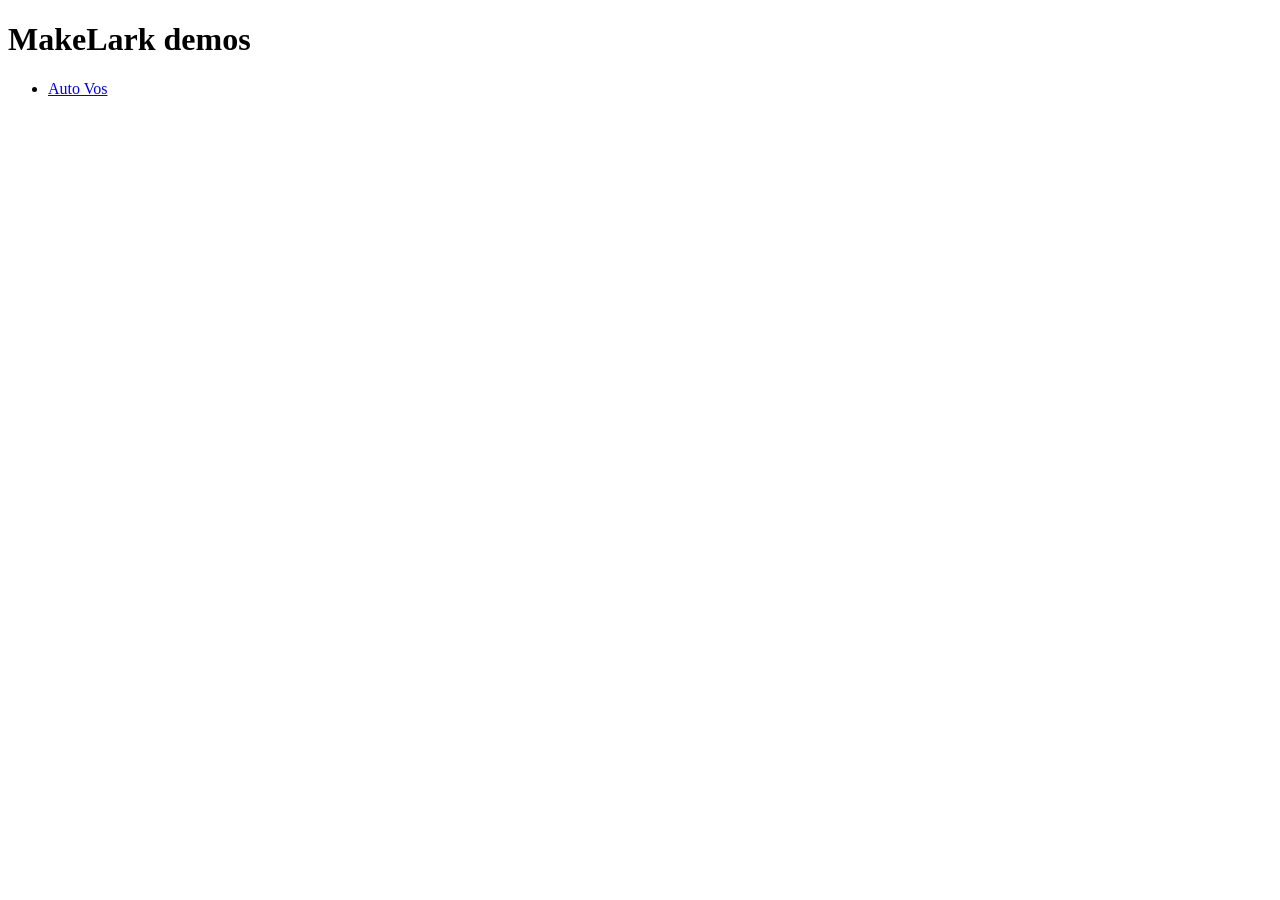
==== index.html @ 6aea6e67 "Simplify Pages publishing to main branch with no custom workflow" ====
<!doctype html>
<html lang="en">
<head>
  <meta charset="utf-8">
  <meta name="viewport" content="width=device-width, initial-scale=1">
  <meta name="robots" content="noindex,nofollow">
  <title>MakeLark demos</title>
</head>
<body>
  <main>
    <h1>MakeLark demos</h1>
    <ul><li><a href="auto-vos/">Auto Vos</a></li></ul>
  </main>
</body>
</html>
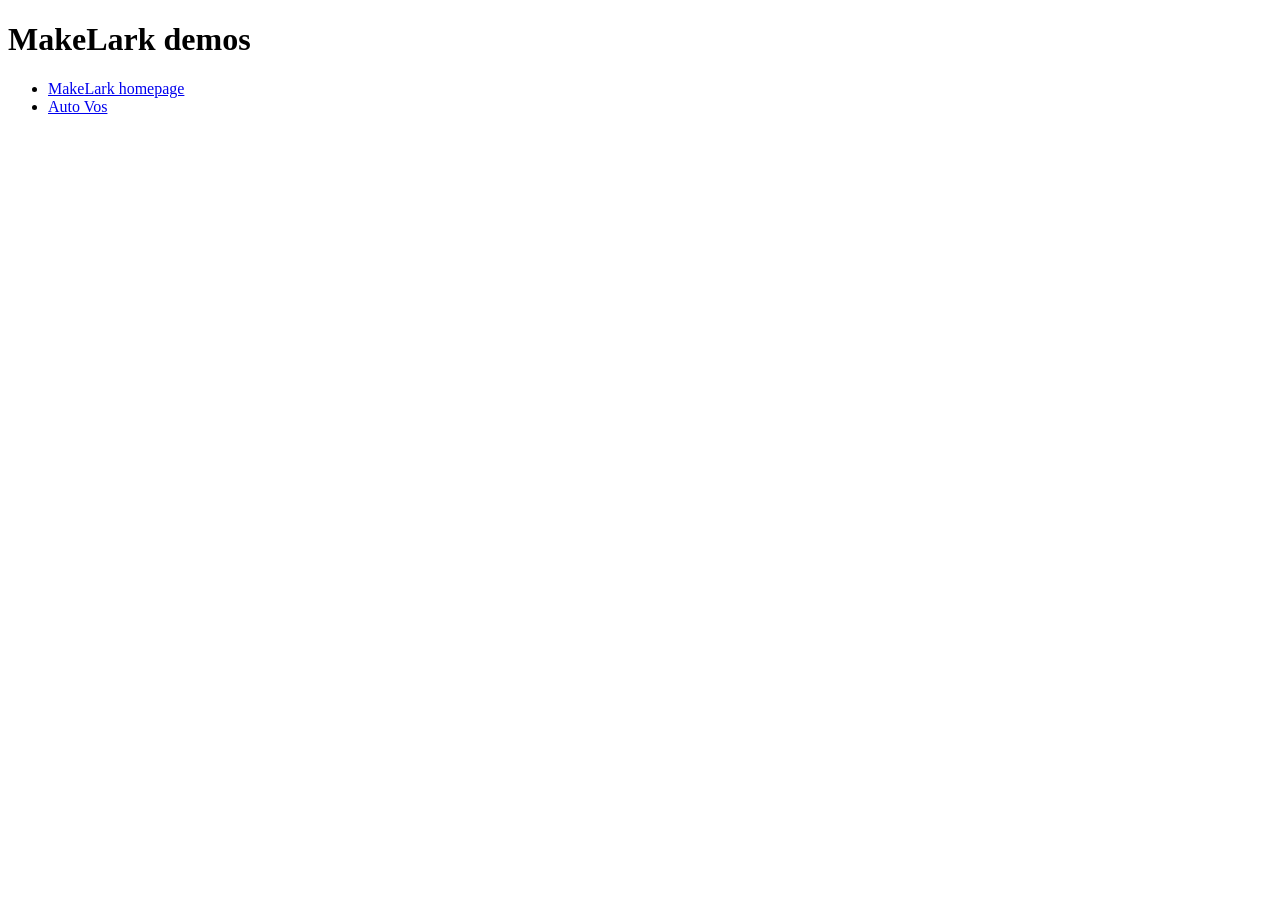
==== commit 2684da75: "Build MakeLark Studio homepage with interactive business examples" ====
--- a/index.html
+++ b/index.html
@@ -9,7 +9,10 @@
 <body>
   <main>
     <h1>MakeLark demos</h1>
-    <ul><li><a href="auto-vos/">Auto Vos</a></li></ul>
+    <ul>
+      <li><a href="makelark/">MakeLark homepage</a></li>
+      <li><a href="auto-vos/">Auto Vos</a></li>
+    </ul>
   </main>
 </body>
 </html>
